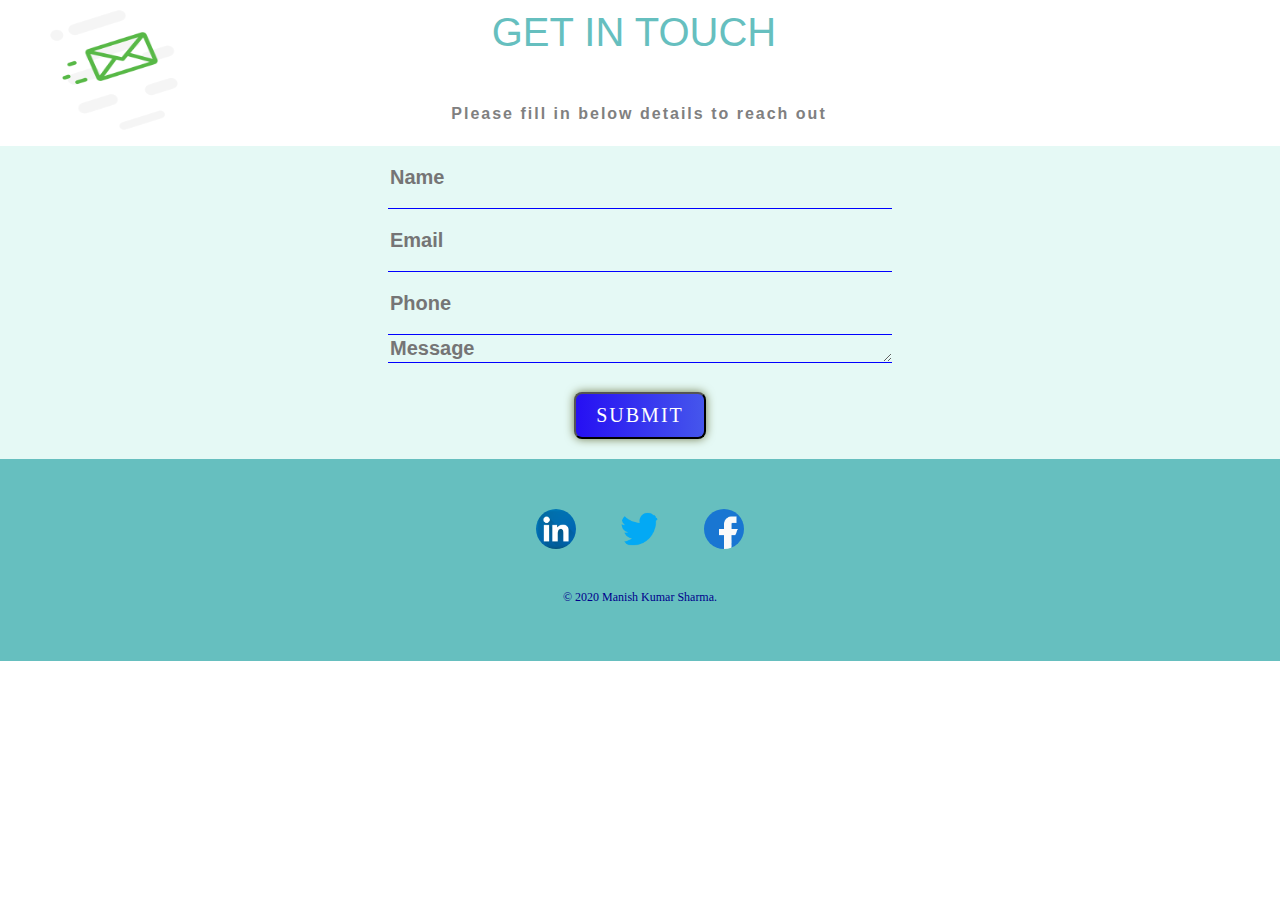
==== contact.html @ 3804ecc2 "Update contact.html" ====
<!DOCTYPE html>
<html lang="en">
  <head>
    <meta charset="UTF-8" />
    <meta name="viewport" content="width=device-width, initial-scale=1.0" />
    <title>Contact📧</title>
    <link rel="stylesheet" href="CSS/styles.css" />
    <link rel="shortcut icon" href="images/MKS.ico" type="image/x-icon" />
  </head>
  <body class="contact-background">
    <div class="contct-form-headers">
      <img
        class="contact-email-image"
        src="images/Email.png"
        alt="Email-image"
      />
      <h2 class="contact-title">GET IN TOUCH</h2>
      <p class="contact-description">
        Please fill in below details to reach out
      </p>
    </div>
    <div class="contact-form">
      <form  action=""https://formspree.io/mkssharma08@gmail.com"
  method="POST"
  method="POST">
        <div class="input-fields">
          <input name="name" type="text" class="Name" required placeholder="Name" />
          <br />
          <input name=" email" type="email" class="Email" required placeholder="Email" />
          <br />
          <input name="phone" type="text" class="Phone" placeholder="Phone" />
          <br />
          <textarea
                    required
            name="message"
            class="Message"
            placeholder="Message"
            cols="30"
            rows="1"
          ></textarea>
          <br />
          <input type="submit" class="btn" id="sbtbtn" value="SUBMIT" />
        </div>
      </form>
    </div>
    <div class="bottom-container">
      <a
        class="footer-link"
        href="https://www.linkedin.com/in/manish-kumar-sharma-01321b16a"
        target="_blank"
        ><img
          class="footer-images"
          src="images/linkedin.png"
          alt="Linkedin-image"
      /></a>
      <a
        class="footer-link"
        href="https://mobile.twitter.com/mnshsharma807"
        target="_blank"
        ><img class="footer-images" src="images/twitter.png" alt="Twitter-image"
      /></a>
      <a
        class="footer-link"
        href="https://www.facebook.com/profile.php?id=100003128372063"
        target="_blank"
        ><img
          class="footer-images"
          src="images/facebook.png"
          alt="Facebook-image"
      /></a>
      <p class="copyright">© 2020 Manish Kumar Sharma.</p>
    </div>
  </body>
</html>
---- CSS/styles.css ----
body {
  color: #40514e;
  font-family: "Merriweather", serif;
  margin: 0;
  padding: 0;
  text-align: center;
}
h1 {
  color: #66bfbf;
  font-family: "Sacramento", cursive;
  font-size: 5.625em;
  margin: 50px auto 0 auto;
}
h2 {
  color: #66bfbf;
  font-family: "Montserrat", sans-serif;
  font-size: 2.5rem;
  font-weight: normal;
  padding-bottom: 10px;
}
h3 {
  color: #11999e;
  font-family: "Montserrat", sans-serif;
}
p {
  line-height: 2;
}
hr {
  border: dotted #2610f3 6px;
  border-bottom: none;
  margin: 100px auto;
  width: 4%;
}
a {
  color: #11999e;
  font-family: "Montserrat", sans-serif;
  margin: 10px 20px;
  text-decoration: none;
}
a:hover {
  color: #eaf6f6;
}
.top-container {
  background-color: #e5f9f5;
  padding-top: 100px;
  position: relative;
}
.top-cloud,
.bottom-cloud {
  height: 100px;
  width: 250px;
}
.top-cloud {
  position: absolute;
  right: 200px;
  top: 50px;
}
span {
  text-decoration: underline;
  padding-left: 10px;
}
.bottom-cloud {
  bottom: 200px;
  left: 200px;
  position: absolute;
}
.mountain {
  border-bottom-right-radius: 0.5em;
  border-bottom-left-radius: 0.5em;
  height: 250px;
  width: 550px;
}

.middle-container {
  margin: 100px 0;
}
.intro {
  margin: auto;
  width: 30%;
}
.author-image {
  border-radius: 100%;
  height: 200px;
  width: 200px;
}
.skill-row {
  margin: 100px auto 100px auto;
  width: 50%;
  text-align: left;
}
.dd {
  border-radius: 100%;
  float: left;
  height: 170px;
  margin-right: 30px;
  width: 25%;
}

.java {
  border-radius: 100%;
  float: right;
  height: 170px;
  margin-left: 30px;
  width: 25%;
}

.bottom-container {
  background-color: #66bfbf;
  padding: 50px 10px 20px;
}
.contact-message {
  margin: 40px auto 60px;
  width: 40%;
}
.footer-images {
  border-radius: 100%;
  height: 40px;
}
.copyright {
  color: darkblue;
  font-size: 0.75rem;
  padding: 20px 0;
}

.btn {
  -moz-border-radius: 8px;
  -moz-box-shadow: #6e7849 0px 0px 10px;
  -moz-transition: all 0.5s ease;
  -ms-transition: all 0.5s ease;
  -o-transition: all 0.5s ease;
  -webkit-border-radius: 8px;
  -webkit-box-shadow: #6e7849 0 0 10px;
  -webkit-transition: all 0.5s ease;
  background-color: #11999e;
  background-image: -moz-linear-gradient(90deg, #2610f3, #4556ec);
  background-image: -ms-linear-gradient(90deg, #2610f3, #4556ec);
  background-image: -o-linear-gradient(90deg, #2610f3, #4556ec);
  background-image: -webkit-linear-gradient(90deg, #2610f3, #4556ec);
  background-image: linear-gradient(90deg, #2610f3, #4556ec);
  border-radius: 8px;
  color: #ffffff;
  display: inline-block;
  font-family: "Merriweather", serif;
  font-size: 15px bold;
  margin: auto;
  padding: 10px 20px 10px 20px;
  text-decoration: none;
}

.btn:hover {
  background-color: #11cdd4;
  background-image: -moz-linear-gradient(90deg, #11999e, #11cdd4);
  background-image: -ms-linear-gradient(90deg, #11999e, #11cdd4);
  background-image: -o-linear-gradient(90deg, #11999e, #11cdd4);
  background-image: -webkit-linear-gradient(90deg, #11999e, #11cdd4);
  background-image: linear-gradient(90deg, #11999e, #11cdd4);
}

::selection {
  color: white;
  background-color: darkorchid;
}
/*Contact form*/

.contact-email-image {
  float: left;
  height: 120px;
  margin-left: 50px;
  position: relative;
  width: 10%;
}
.contact-title {
  font-size: 40px;
  margin-right: 190px;
  margin-top: 10px;
}
.contact-description {
  color: gray;
  font-family: "Montserrat", sans-serif;
  font-weight: bolder;
  letter-spacing: 2px;
  line-height: 2;
  margin-right: 180px;
  margin-top: 10px;
}

.contact-form {
  background-color: #e5f9f5;
  width: 100%;
}
.input-fields {
  margin-top: 10px;
}
.Name,
.Email,
.Phone,
.Message {
  background-color: transparent;
  border: none;
  border-bottom: solid 1px blue;
  font-family: -apple-system, BlinkMacSystemFont, "Segoe UI", Roboto, Oxygen,
    Ubuntu, Cantarell, "Open Sans", "Helvetica Neue", sans-serif;
  font-size: 20px;
  font-weight: 900;
  initial-letter: capitalization;
  line-height: 3;
  text-transform: capitalize;
  width: 500px;
}
.Email {
  text-transform: none;
}
.Message {
  line-height: normal;
}
#sbtbtn {
  font-size: 20px;
  letter-spacing: 2px;
  margin-bottom: 20px;
  margin-top: 25px;
}
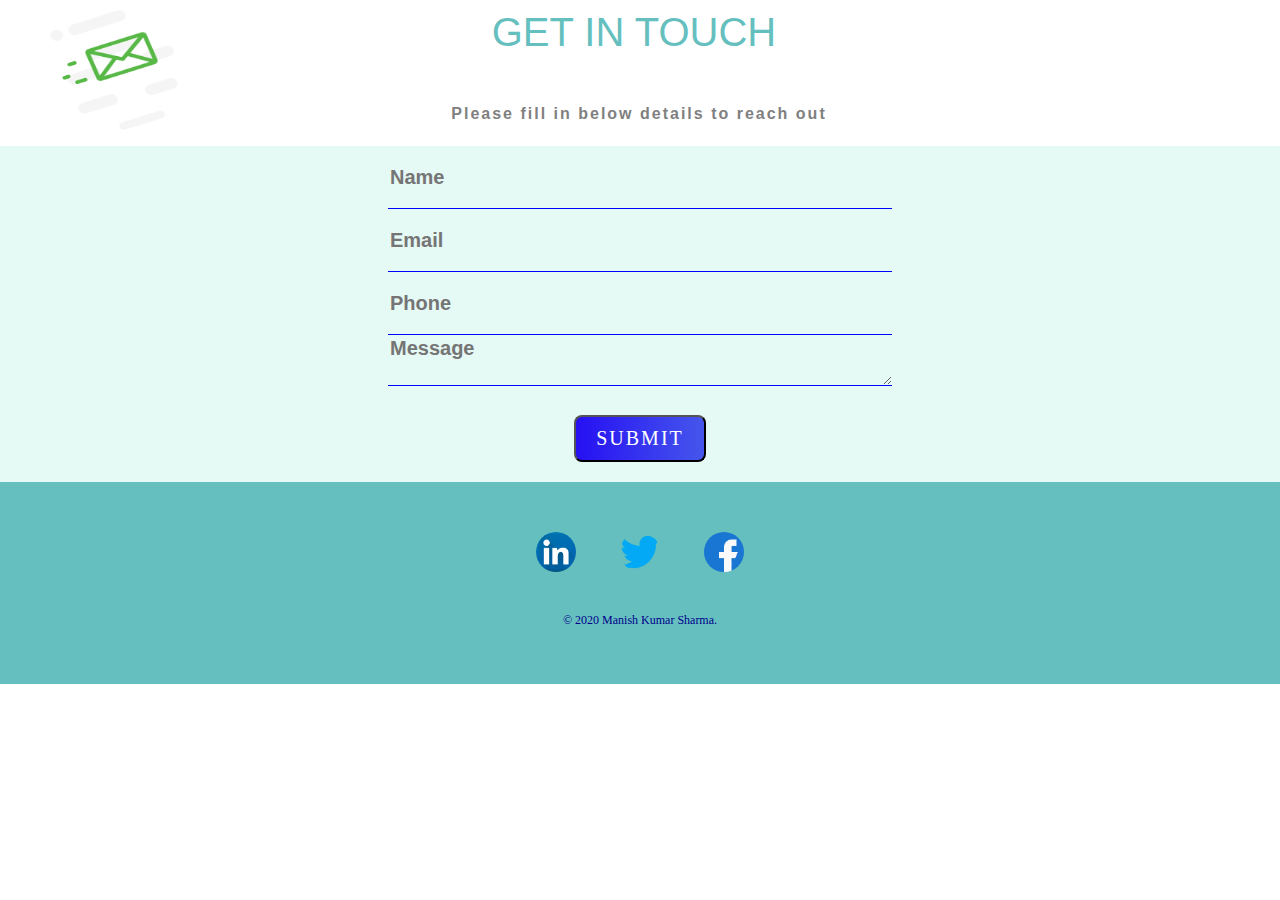
==== commit 97268d9a: "Update contact.html" ====
--- a/contact.html
+++ b/contact.html
@@ -20,23 +20,33 @@
       </p>
     </div>
     <div class="contact-form">
-      <form  action=""https://formspree.io/mkssharma08@gmail.com"
-  method="POST"
-  method="POST">
+      <form mehtod="POST" action="contact-form-handler.php">
         <div class="input-fields">
-          <input name="name" type="text" class="Name" required placeholder="Name" />
+          <input
+            name="name"
+            type="text"
+            required
+            class="Name"
+            placeholder="Name"
+          />
           <br />
-          <input name=" email" type="email" class="Email" required placeholder="Email" />
+          <input
+            name=" email"
+            type="email"
+            required
+            class="Email"
+            placeholder="Email"
+          />
           <br />
           <input name="phone" type="text" class="Phone" placeholder="Phone" />
           <br />
           <textarea
-                    required
+            required
             name="message"
             class="Message"
             placeholder="Message"
             cols="30"
-            rows="1"
+            rows="2"
           ></textarea>
           <br />
           <input type="submit" class="btn" id="sbtbtn" value="SUBMIT" />
@@ -57,7 +67,10 @@
         class="footer-link"
         href="https://mobile.twitter.com/mnshsharma807"
         target="_blank"
-        ><img class="footer-images" src="images/twitter.png" alt="Twitter-image"
+        ><img
+          class="footer-images"
+          src="images/twitter.png"
+          alt="Twitter-image"
       /></a>
       <a
         class="footer-link"
--- a/CSS/styles.css
+++ b/CSS/styles.css
@@ -124,13 +124,9 @@
 
 .btn {
   -moz-border-radius: 8px;
-  -moz-box-shadow: #6e7849 0px 0px 10px;
-  -moz-transition: all 0.5s ease;
-  -ms-transition: all 0.5s ease;
-  -o-transition: all 0.5s ease;
+
   -webkit-border-radius: 8px;
-  -webkit-box-shadow: #6e7849 0 0 10px;
-  -webkit-transition: all 0.5s ease;
+
   background-color: #11999e;
   background-image: -moz-linear-gradient(90deg, #2610f3, #4556ec);
   background-image: -ms-linear-gradient(90deg, #2610f3, #4556ec);
@@ -219,3 +215,185 @@
   margin-bottom: 20px;
   margin-top: 25px;
 }
+
+@media only screen and (max-width: 400px) {
+  body {
+    background-color: black;
+    text-align: center;
+  }
+  h1 {
+    color: white;
+    font-family: "Sacramento", cursive;
+    font-size: 0.8em;
+    margin: 0 auto 0 auto;
+  }
+  h2 {
+    color: white;
+    font-family: "Montserrat", sans-serif;
+    font-size: 1rem;
+    font-weight: bolder;
+  }
+  h3 {
+    color: white;
+    font-family: "Montserrat", sans-serif;
+    font-size: 0.7rem;
+    font-weight: bolder;
+  }
+  hr {
+    border: dotted white 6px;
+    border-bottom: none;
+    margin: 100px auto;
+    width: 4%;
+  }
+  p {
+    color: white;
+    margin: auto;
+    width: 80%;
+  }
+
+  /*Top container*/
+  .top-container {
+    background-image: radial-gradient(black, white);
+  }
+  .top-cloud,
+  .bottom-cloud {
+    height: 50px;
+    width: 100px;
+  }
+  .top-cloud {
+    position: absolute;
+    right: 175px;
+  }
+  span {
+    text-decoration: underline;
+    padding-left: 5px;
+  }
+  .bottom-cloud {
+    top: 160px;
+    left: 175px;
+    position: absolute;
+  }
+  .mountain {
+    border-bottom-right-radius: 0.5em;
+    border-bottom-left-radius: 0.5em;
+    height: 100px;
+    width: 50%;
+  }
+
+  /*Middle container*/
+  .middle-container {
+    text-align: center;
+  }
+  .intro {
+    margin: auto;
+    width: 40%;
+  }
+  .author-image {
+    border-radius: 100%;
+    height: 100px;
+    width: 100px;
+  }
+  .skill-row {
+    margin: 50px auto 50px auto;
+    width: 50%;
+  }
+  .dd {
+    margin: auto;
+    border-radius: 100%;
+    width: 100px;
+    height: 100px;
+    padding: 2rem;
+  }
+  .skill-row .fs {
+    text-align: center;
+    display: block;
+  }
+
+  .java {
+    margin: auto;
+    border-radius: 100%;
+    height: 100px;
+    width: 100px;
+    padding: 2rem;
+  }
+
+  /*Bottom container */
+
+  .bottom-container {
+    background-image: linear-gradient(to right, black, white);
+    padding: 30px 8px 15px;
+    margin-top: 100px;
+  }
+  .contact-message {
+    margin: 40px auto 60px;
+    width: 40%;
+  }
+  .footer-images {
+    border-radius: 100%;
+    height: 20px;
+  }
+
+  .copyright {
+    color: black;
+    font-size: 0.7rem;
+    font-weight: bolder;
+
+    padding: 20px 0;
+  }
+  .btn {
+    color: black;
+    font-weight: bolder;
+    background-image: linear-gradient(to right, black, white);
+  }
+
+  /*contact form*/
+
+  .contact-email-image {
+    float: left;
+    height: 120px;
+    margin-left: 10px;
+    position: relative;
+    width: 10%;
+  }
+  .contact-title {
+    font-size: 1rem;
+    margin: auto;
+    margin-top: 10px;
+    width: 80%;
+  }
+  .contact-description {
+    color: white;
+    font-family: "Montserrat", sans-serif;
+    font-weight: bolder;
+    letter-spacing: 2px;
+    line-height: 2;
+    margin-right: 180px;
+    margin-top: 10px;
+    width: 100%;
+  }
+
+  .contact-form {
+    background-color: #e5f9f5;
+    width: 90%;
+    margin: auto;
+    border-radius: 1em;
+    padding-bottom: 3em;
+  }
+  .input-fields {
+    margin-top: 20px;
+  }
+  .Name,
+  .Email,
+  .Phone,
+  .Message {
+    background-color: transparent;
+    border: none;
+    border-bottom: solid 1px blue;
+    font-size: 20px;
+    font-weight: 900;
+    initial-letter: capitalization;
+    line-height: 3;
+    text-transform: capitalize;
+    width: 90%;
+  }
+}
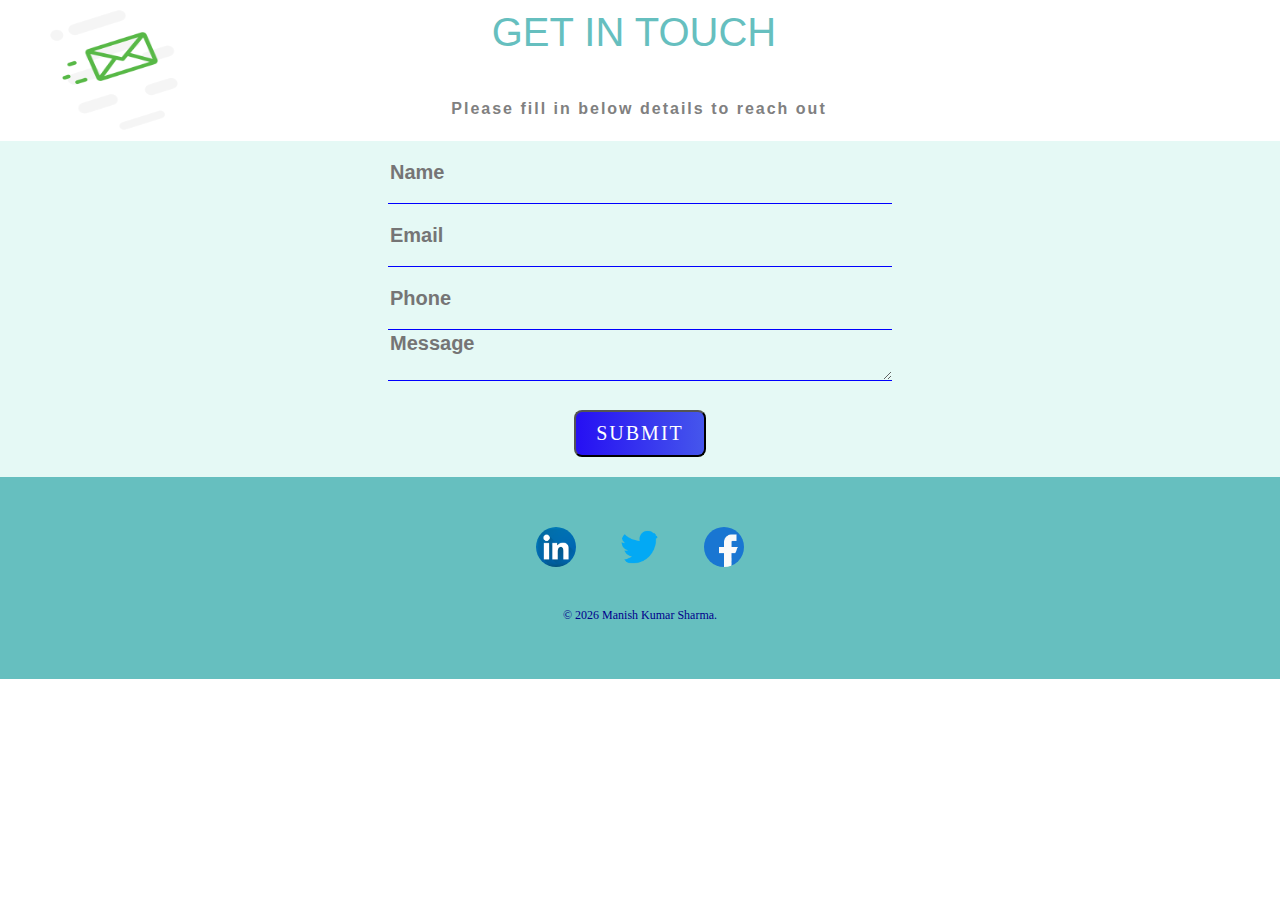
==== commit 3883114a: "Update contact.html" ====
--- a/contact.html
+++ b/contact.html
@@ -20,7 +20,7 @@
       </p>
     </div>
     <div class="contact-form">
-      <form mehtod="POST" action="contact-form-handler.php">
+      <form  action="https://formspree.io/mkssharma08@gmail.com"  method="POST">
         <div class="input-fields">
           <input
             name="name"
@@ -81,7 +81,7 @@
           src="images/facebook.png"
           alt="Facebook-image"
       /></a>
-      <p class="copyright">© 2020 Manish Kumar Sharma.</p>
+       <p class="copyright">© <script>document.write(new Date().getFullYear())</script> Manish Kumar Sharma.</p>
     </div>
   </body>
 </html>
--- a/CSS/styles.css
+++ b/CSS/styles.css
@@ -16,7 +16,7 @@
   font-family: "Montserrat", sans-serif;
   font-size: 2.5rem;
   font-weight: normal;
-  padding-bottom: 10px;
+  padding-bottom: 5px;
 }
 h3 {
   color: #11999e;
@@ -269,7 +269,7 @@
     padding-left: 5px;
   }
   .bottom-cloud {
-    top: 160px;
+    top: 180px;
     left: 175px;
     position: absolute;
   }
